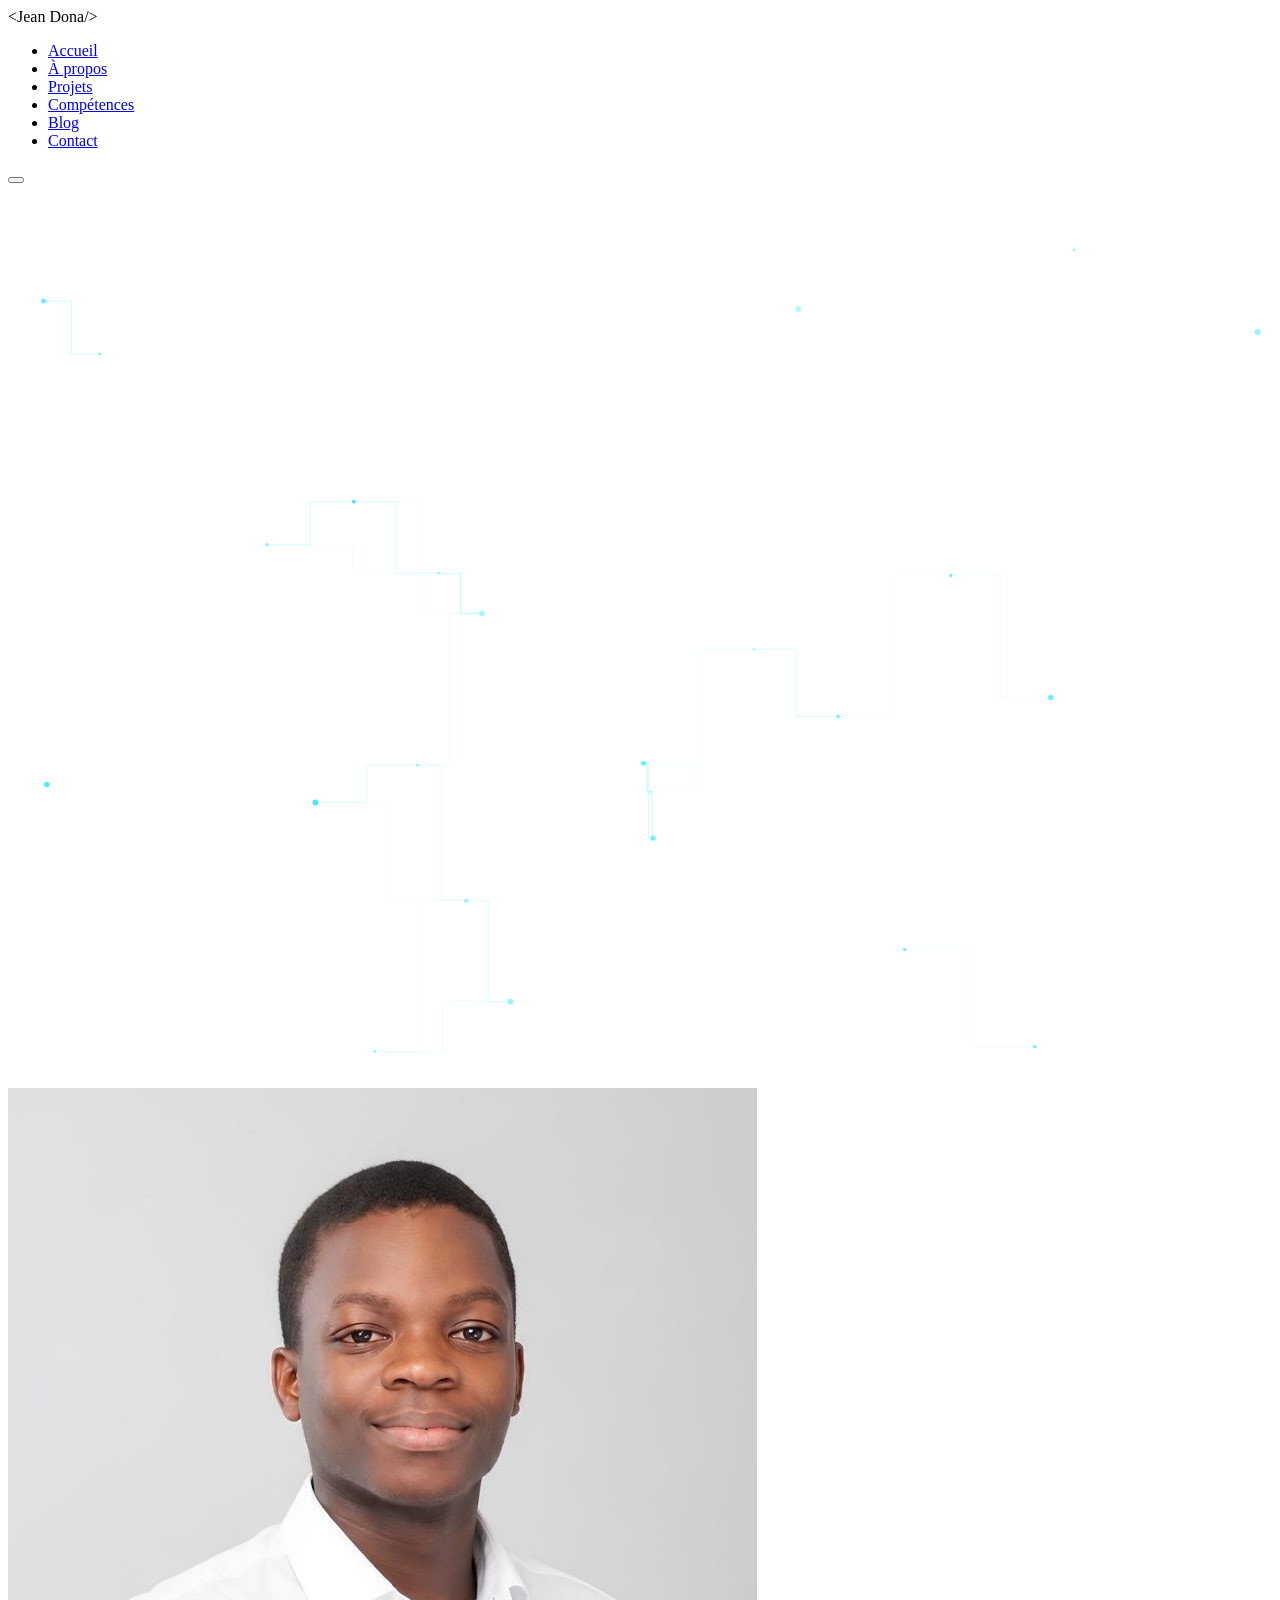
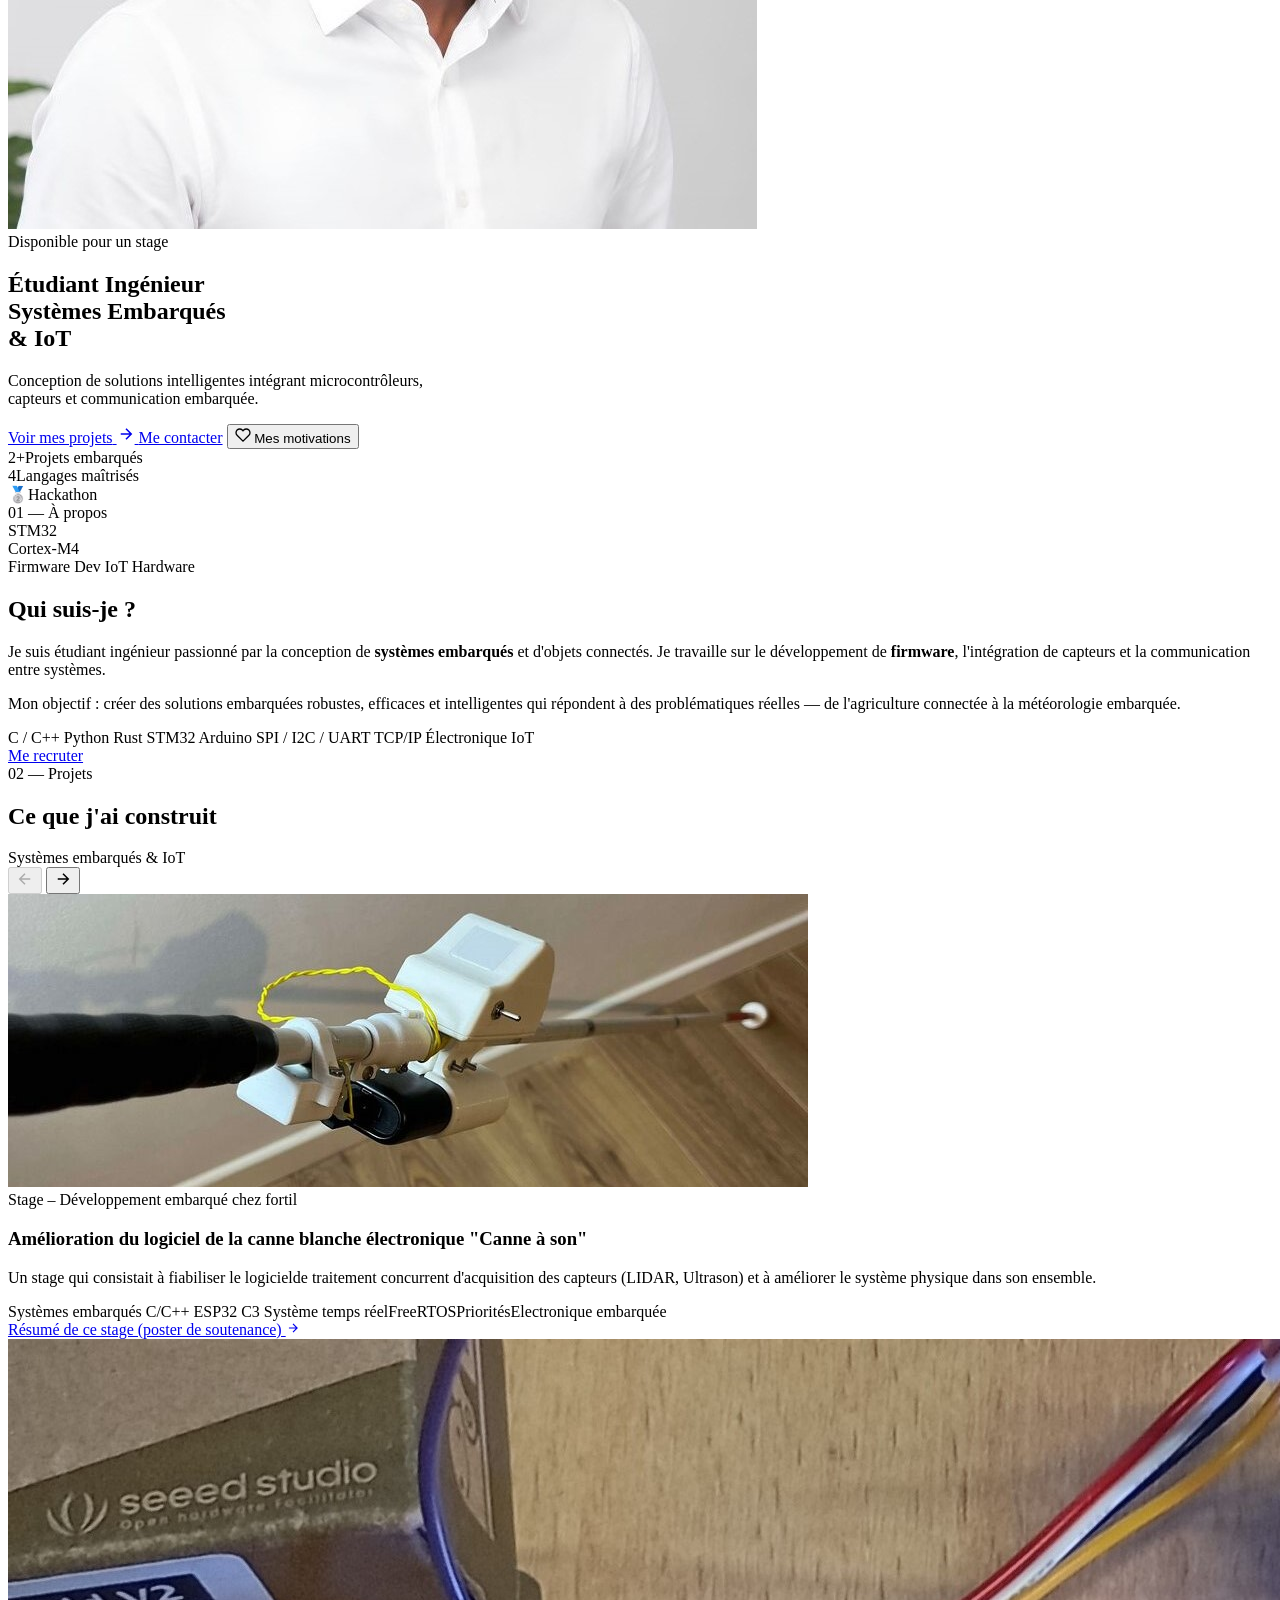
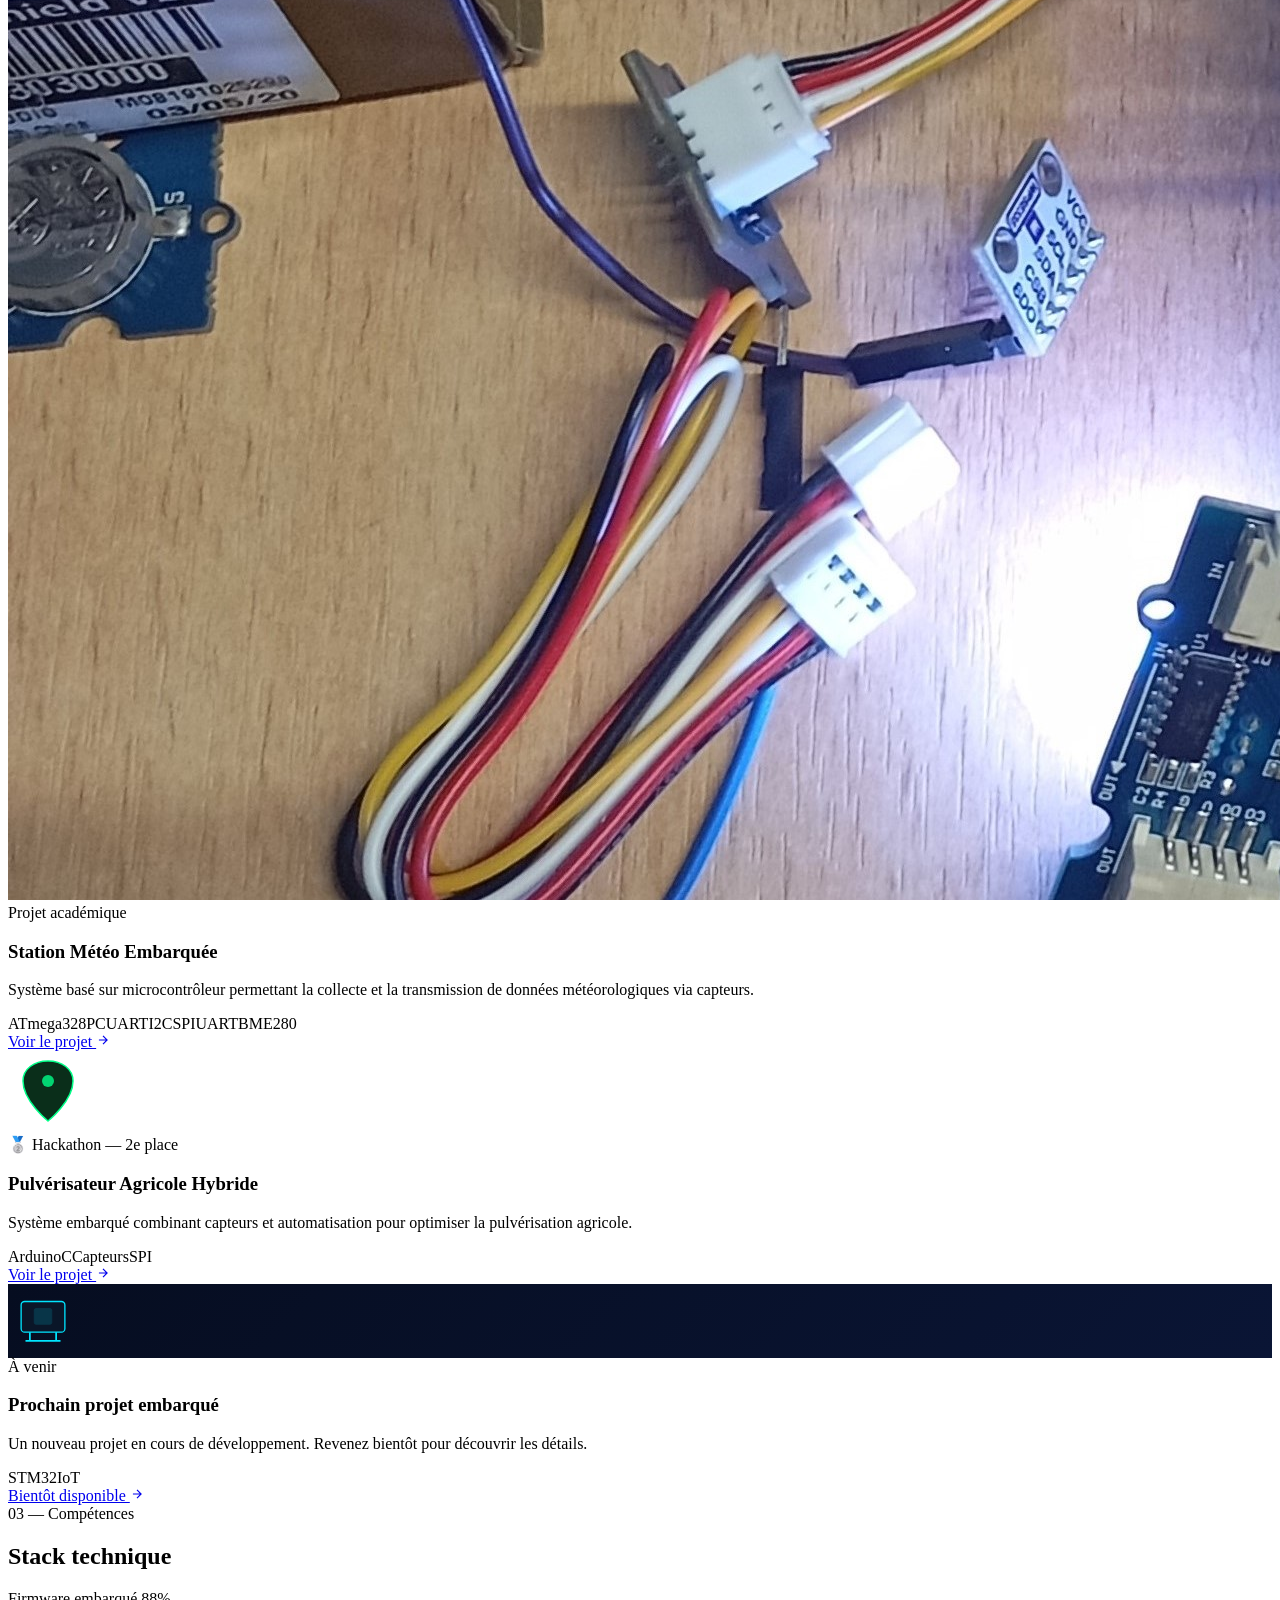
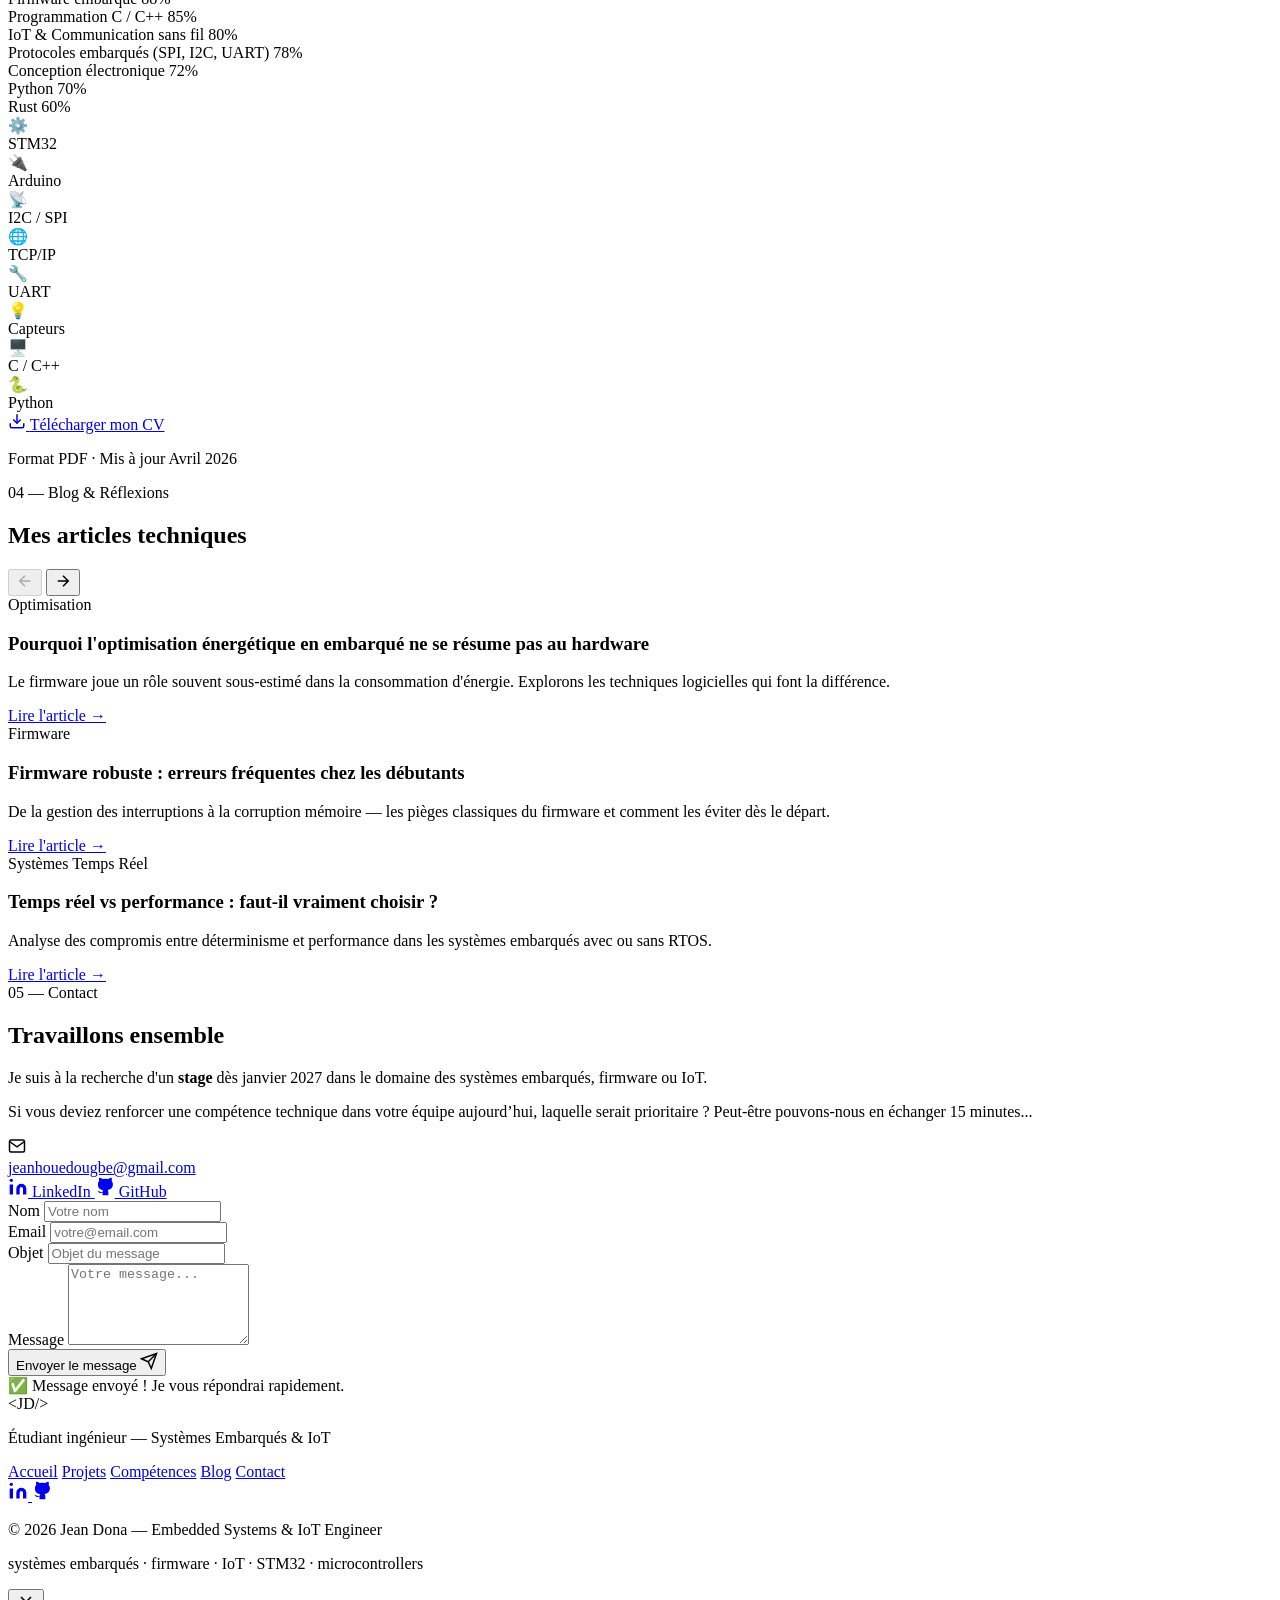
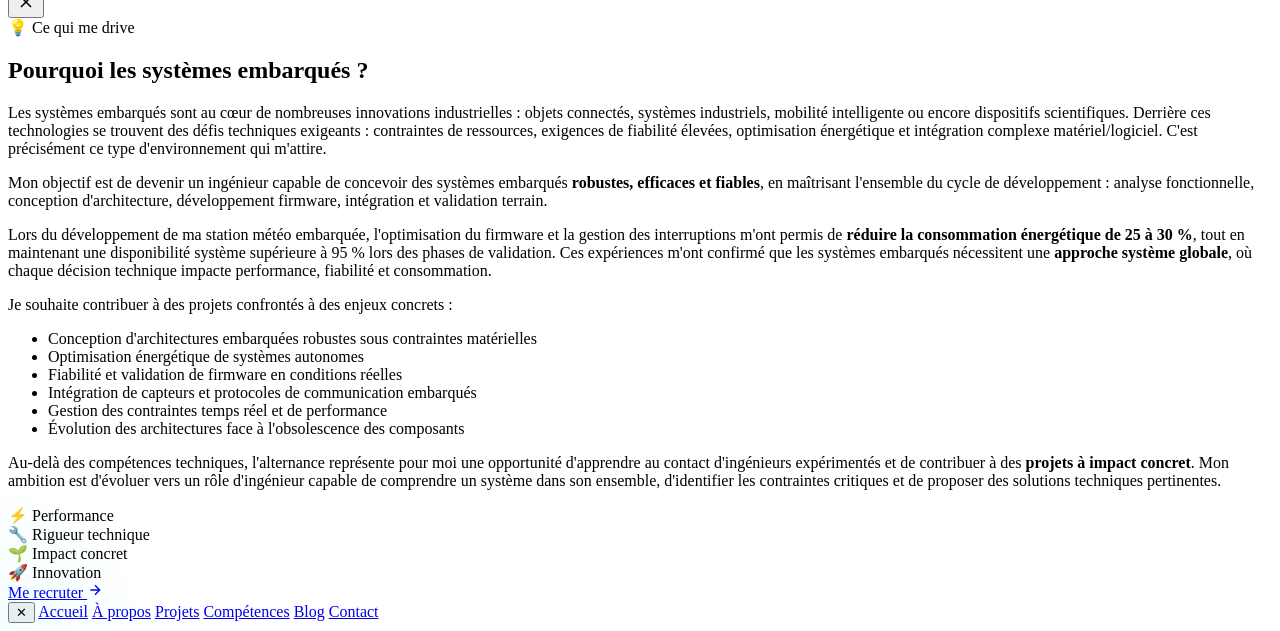
==== jean-dona/index.html @ 558a213c "breve MaJ" ====
<!DOCTYPE html>
<html lang="fr">
<head>
  <meta charset="UTF-8" />
  <meta name="viewport" content="width=device-width, initial-scale=1.0" />
  <title>Jean Dona | Ingénieur Systèmes Embarqués & IoT</title>
  <meta name="description" content="Portfolio de Jean Dona HOUEDOUGBE, étudiant ingénieur spécialisé en systèmes embarqués, firmware et IoT. STM32, Arduino, C/C++, protocoles embarqués." />
  <meta name="keywords" content="systèmes embarqués, firmware, IoT, embedded systems, microcontrollers, STM32, embedded engineer, Arduino, C, C++, capteurs" />
  <meta name="author" content="Jean Dona HOUEDOUGBE" />
  <meta property="og:title" content="Jean Dona HOUEDOUGBE | Embedded Systems & IoT Engineer" />
  <meta property="og:description" content="Étudiant ingénieur passionné par les systèmes embarqués, firmware et IoT." />
  <meta property="og:type" content="website" />
  <meta property="og:type" content="website" />
  <link rel="stylesheet" href="css/style.css" />
  <link rel="stylesheet" href="css/article.css" />
  <link rel="preconnect" href="https://fonts.googleapis.com" />
  <link href="https://fonts.googleapis.com/css2?family=Space+Mono:wght@400;700&family=Syne:wght@400;600;700;800&display=swap" rel="stylesheet" />
</head>
<body>

  <!-- NAV -->
  <nav class="navbar" id="navbar">
    <div class="nav-brand">
      <span class="brand-bracket">&lt;</span>Jean Dona<span class="brand-bracket">/&gt;</span>
    </div>
    <ul class="nav-links">
      <li><a href="#home">Accueil</a></li>
      <li><a href="#about">À propos</a></li>
      <li><a href="#projects">Projets</a></li>
      <li><a href="#skills">Compétences</a></li>
      <li><a href="#blog">Blog</a></li>
      <li><a href="#contact" class="nav-cta">Contact</a></li>
    </ul>
    <button class="hamburger" id="hamburger" aria-label="Menu">
      <span></span><span></span><span></span>
    </button>
  </nav>

  <!-- HERO -->
  <section class="hero" id="home">
    <canvas id="circuit-canvas"></canvas>
    <div class="hero-content">
      <div class="hero-avatar">
        <img src="images/Photo3.jpg" alt="Jean Dona - Ingénieur Systèmes Embarqués" />
      </div>
      <div class="hero-tag">
        <span class="dot pulse"></span> Disponible pour un stage
      </div>
      <h1 class="hero-title">
        Étudiant Ingénieur<br/>
        <span class="gradient-text">Systèmes Embarqués</span><br/>
        <span class="outline-text">& IoT</span>
      </h1>
      <p class="hero-sub">
        Conception de solutions intelligentes intégrant microcontrôleurs,<br class="br-desk"/>
        capteurs et communication embarquée.
      </p>
      <div class="hero-btns">
        <a href="#projects" class="btn btn-primary">
          <span>Voir mes projets</span>
          <svg width="18" height="18" viewBox="0 0 24 24" fill="none" stroke="currentColor" stroke-width="2"><path d="M5 12h14M12 5l7 7-7 7"/></svg>
        </a>
        <a href="#contact" class="btn btn-outline">Me contacter</a>
        <button class="btn btn-motiv" id="btn-motiv">
          <svg width="16" height="16" viewBox="0 0 24 24" fill="none" stroke="currentColor" stroke-width="2">
          <path d="M20.84 4.61a5.5 5.5 0 0 0-7.78 0L12 5.67l-1.06-1.06a5.5 5.5 0 0 0-7.78 7.78l1.06 1.06L12 21.23l7.78-7.78 1.06-1.06a5.5 5.5 0 0 0 0-7.78z"/>
          </svg>
          Mes motivations
        </button>
      </div>
      <div class="hero-stats">
        <div class="stat"><span class="stat-n">2+</span><span class="stat-l">Projets embarqués</span></div>
        <div class="stat-div"></div>
        <div class="stat"><span class="stat-n">4</span><span class="stat-l">Langages maîtrisés</span></div>
        <div class="stat-div"></div>
        <div class="stat"><span class="stat-n">🥈</span><span class="stat-l">Hackathon</span></div>
      </div>
    </div>
    <div class="hero-scroll">
      <span></span><!--Scroll-->
      <div class="scroll-line"></div>
    </div>
  </section>

  <!-- ABOUT -->
  <section class="about" id="about">
    <div class="container">
      <div class="section-label">01 — À propos</div>
      <div class="about-grid">
        <div class="about-visual">
          <div class="about-card-wrap">
            <div class="about-card">
              <div class="chip-visual">
                <div class="chip-body">
                  <div class="chip-pins left">
                    <span></span><span></span><span></span><span></span><span></span>
                  </div>
                  <div class="chip-core">
                    <div class="chip-label">STM32</div>
                    <div class="chip-sub">Cortex-M4</div>
                  </div>
                  <div class="chip-pins right">
                    <span></span><span></span><span></span><span></span><span></span>
                  </div>
                </div>
              </div>
              <div class="about-badges">
                <span class="badge">Firmware Dev</span>
                <span class="badge">IoT</span>
                <span class="badge">Hardware</span>
              </div>
            </div>
          </div>
        </div>
        <div class="about-text">
          <h2>Qui suis-je ?</h2>
          <p>
            Je suis étudiant ingénieur passionné par la conception de <strong>systèmes embarqués</strong> et d'objets connectés.
            Je travaille sur le développement de <strong>firmware</strong>, l'intégration de capteurs et la communication entre systèmes.
          </p>
          <p>
            Mon objectif : créer des solutions embarquées robustes, efficaces et intelligentes qui répondent à des problématiques réelles — de l'agriculture connectée à la météorologie embarquée.
          </p>
          <div class="skills-tags">
            <span class="tag">C / C++</span>
            <span class="tag">Python</span>
            <span class="tag">Rust</span>
            <span class="tag">STM32</span>
            <span class="tag">Arduino</span>
            <span class="tag">SPI / I2C / UART</span>
            <span class="tag">TCP/IP</span>
            <span class="tag">Électronique</span>
            <span class="tag">IoT</span>
          </div>
          <a href="#contact" class="btn btn-primary mt-20">Me recruter</a>
        </div>
      </div>
    </div>
  </section>

  <!-- PROJECTS -->
<section class="projects" id="projects">
  <div class="container">
    <div class="section-label">02 — Projets</div>
    <h2 class="section-title">Ce que j'ai construit</h2>

    <!-- LIGNE 1 : Projets embarqués -->
    <div class="projects-row-header" >
      <div class="projects-row-title">
        <span class="row-dot cyan"></span>
        Systèmes embarqués & IoT
      </div>
      <div class="carousel-controls">
        <button class="carousel-btn" id="proj1-prev">
          <svg width="18" height="18" viewBox="0 0 24 24" fill="none" stroke="currentColor" stroke-width="2"><path d="M19 12H5M12 19l-7-7 7-7"/></svg>
        </button>
        <button class="carousel-btn" id="proj1-next">
          <svg width="18" height="18" viewBox="0 0 24 24" fill="none" stroke="currentColor" stroke-width="2"><path d="M5 12h14M12 5l7 7-7 7"/></svg>
        </button>
      </div>
    </div>
    <div class="projects-carousel" id="proj-carousel-1">

      <div class="project-card">
        <div class="project-img">
          <img src="images/CanneASonV2.1.jpg" alt="Image de la canne à son V2.1" />
          <div class="project-tag-top">Stage – Développement embarqué chez fortil</div>
        </div>
        <div class="project-body">
          <h3>Amélioration du logiciel de la canne blanche électronique "Canne à son"</h3>
          <p>Un stage qui consistait à fiabiliser le logicielde traitement concurrent d'acquisition des capteurs (LIDAR, Ultrason) et à améliorer le système physique dans son ensemble.</p>
          <div class="project-tech"><span>Systèmes embarqués</span><span> C/C++</span><span> ESP32 C3</span><span> Système temps réel</span><span>FreeRTOS</span><span>Priorités</span><span>Electronique embarquée</span></div>
          <a href="Poster_Canne_a_son.pdf" class="btn-project">
            Résumé de ce stage (poster de soutenance)
            <svg width="14" height="14" viewBox="0 0 24 24" fill="none" stroke="currentColor" stroke-width="2"><path d="M5 12h14M12 5l7 7-7 7"/></svg>
          </a>
        </div>
      </div>

      <div class="project-card">
        <div class="project-img">
          <img src="images/Station_météo.jpg" alt="Image de la station météo, projet académique" />
          <div class="project-tag-top">Projet académique</div>
        </div>
        <div class="project-body">
          <h3>Station Météo Embarquée</h3>
          <p>Système basé sur microcontrôleur permettant la collecte et la transmission de données météorologiques via capteurs.</p>
          <div class="project-tech">
            <span>ATmega328P</span><span>C</span><span>UART</span><span>I2C</span><span>SPI</span><span>UART</span><span>BME280</span>
          </div>
          <a href="coming-soon.html" class="btn-project">
            Voir le projet
            <svg width="14" height="14" viewBox="0 0 24 24" fill="none" stroke="currentColor" stroke-width="2"><path d="M5 12h14M12 5l7 7-7 7"/></svg>
          </a>
        </div>
      </div>

      <div class="project-card featured">
        <div class="project-img">
          <div class="project-img-bg agri-bg">
            <div class="weather-icon">
              <svg width="80" height="80" viewBox="0 0 80 80" fill="none">
                <path d="M40 70 C40 70 15 50 15 30 C15 18 26 10 40 10 C54 10 65 18 65 30 C65 50 40 70 40 70Z" fill="#0a2e1a" stroke="#00ff88" stroke-width="1.5"/>
                <circle cx="40" cy="30" r="6" fill="#00ff88" opacity="0.8"/>
              </svg>
            </div>
          </div>
          <div class="project-tag-top hackathon">🥈 Hackathon — 2e place</div>
        </div>
        <div class="project-body">
          <h3>Pulvérisateur Agricole Hybride</h3>
          <p>Système embarqué combinant capteurs et automatisation pour optimiser la pulvérisation agricole.</p>
          <div class="project-tech">
            <span>Arduino</span><span>C</span><span>Capteurs</span><span>SPI</span>
          </div>
          <a href="coming-soon.html" class="btn-project">
            Voir le projet
            <svg width="14" height="14" viewBox="0 0 24 24" fill="none" stroke="currentColor" stroke-width="2"><path d="M5 12h14M12 5l7 7-7 7"/></svg>
          </a>
        </div>
      </div>

      <!-- Ajoute tes prochains projets embarqués ici -->
      <div class="project-card">
        <div class="project-img">
          <div class="project-img-bg" style="background: linear-gradient(135deg,#060d20,#0a1535);">
            <div class="weather-icon">
              <svg width="70" height="70" viewBox="0 0 80 80" fill="none">
                <rect x="15" y="20" width="50" height="35" rx="4" stroke="#00e5ff" stroke-width="1.5" fill="#0a1628"/>
                <line x1="25" y1="55" x2="25" y2="65" stroke="#00e5ff" stroke-width="2"/>
                <line x1="55" y1="55" x2="55" y2="65" stroke="#00e5ff" stroke-width="2"/>
                <line x1="20" y1="65" x2="60" y2="65" stroke="#00e5ff" stroke-width="2"/>
                <rect x="30" y="28" width="20" height="18" rx="2" fill="#00e5ff" opacity="0.15" stroke="#00e5ff" stroke-width="1"/>
              </svg>
            </div>
          </div>
          <div class="project-tag-top">À venir</div>
        </div>
        <div class="project-body">
          <h3>Prochain projet embarqué</h3>
          <p>Un nouveau projet en cours de développement. Revenez bientôt pour découvrir les détails.</p>
          <div class="project-tech"><span>STM32</span><span>IoT</span></div>
          <a href="coming-soon.html" class="btn-project">
            Bientôt disponible
            <svg width="14" height="14" viewBox="0 0 24 24" fill="none" stroke="currentColor" stroke-width="2"><path d="M5 12h14M12 5l7 7-7 7"/></svg>
          </a>
        </div>
      </div>

    </div>
    <div class="carousel-dots" id="proj-dots-1"></div>

    <!-- LIGNE 2 : Autres projets -->
    <div hidden> <!--Caché d'abord-->
      
    <div class="projects-row-header" style="margin-top: 56px;">
      <div class="projects-row-title">
        <span class="row-dot green"></span>
        Autres contributions
      </div>
      <div class="carousel-controls">
        <button class="carousel-btn" id="proj2-prev">
          <svg width="18" height="18" viewBox="0 0 24 24" fill="none" stroke="currentColor" stroke-width="2"><path d="M19 12H5M12 19l-7-7 7-7"/></svg>
        </button>
        <button class="carousel-btn" id="proj2-next">
          <svg width="18" height="18" viewBox="0 0 24 24" fill="none" stroke="currentColor" stroke-width="2"><path d="M5 12h14M12 5l7 7-7 7"/></svg>
        </button>
      </div>
    </div>
    <div class="projects-carousel" id="proj-carousel-2">

      <div class="project-card">
        <div class="project-img">
          <div class="project-img-bg" style="background: linear-gradient(135deg,#0d1a0a,#0f2410);">
            <div class="weather-icon">
              <svg width="70" height="70" viewBox="0 0 80 80" fill="none">
                <rect x="18" y="18" width="44" height="44" rx="6" stroke="#4ade80" stroke-width="1.5" fill="#0a1f0c"/>
                <path d="M28 40 L35 47 L52 33" stroke="#4ade80" stroke-width="2.5" stroke-linecap="round" stroke-linejoin="round"/>
              </svg>
            </div>
          </div>
          <div class="project-tag-top" style="color:#4ade80; border-color:rgba(74,222,128,0.25);">Logiciel</div>
        </div>
        <div class="project-body">
          <h3>Nom du projet logiciel</h3>
          <p>Décris ici ta contribution à ce projet. Remplace par le vrai contenu.</p>
          <div class="project-tech"><span>Python</span><span>Script</span></div>
          <a href="coming-soon.html" class="btn-project">
            Voir le projet
            <svg width="14" height="14" viewBox="0 0 24 24" fill="none" stroke="currentColor" stroke-width="2"><path d="M5 12h14M12 5l7 7-7 7"/></svg>
          </a>
        </div>
      </div>

      <div class="project-card">
        <div class="project-img">
          <div class="project-img-bg" style="background: linear-gradient(135deg,#0d0820,#160a30);">
            <div class="weather-icon">
              <svg width="70" height="70" viewBox="0 0 80 80" fill="none">
                <circle cx="40" cy="40" r="22" stroke="#a78bfa" stroke-width="1.5" fill="#1a0d35" opacity="0.9"/>
                <path d="M40 25 L45 37 L58 37 L48 45 L52 58 L40 50 L28 58 L32 45 L22 37 L35 37 Z" fill="#a78bfa" opacity="0.7"/>
              </svg>
            </div>
          </div>
          <div class="project-tag-top" style="color:#a78bfa; border-color:rgba(167,139,250,0.25);">Développement web</div>
        </div>
        <div class="project-body">
          <h3>Nom du projet web</h3>
          <p>Décris ici ta contribution à ce projet. Remplace par le vrai contenu.</p>
          <div class="project-tech"><span>HTML</span><span>CSS</span><span>JS</span></div>
          <a href="coming-soon.html" class="btn-project">
            Voir le projet
            <svg width="14" height="14" viewBox="0 0 24 24" fill="none" stroke="currentColor" stroke-width="2"><path d="M5 12h14M12 5l7 7-7 7"/></svg>
          </a>
        </div>
      </div>

      <div class="project-card">
        <div class="project-img">
          <div class="project-img-bg" style="background: linear-gradient(135deg,#1a100a,#2a1505);">
            <div class="weather-icon">
              <svg width="70" height="70" viewBox="0 0 80 80" fill="none">
                <path d="M40 15 L65 55 H15 Z" stroke="#fb923c" stroke-width="1.5" fill="#2a1505" opacity="0.9"/>
                <circle cx="40" cy="48" r="4" fill="#fb923c" opacity="0.8"/>
                <line x1="40" y1="30" x2="40" y2="43" stroke="#fb923c" stroke-width="2.5" stroke-linecap="round"/>
              </svg>
            </div>
          </div>
          <div class="project-tag-top" style="color:#fb923c; border-color:rgba(251,146,60,0.25);">Autre</div>
        </div>
        <div class="project-body">
          <h3>Nom du projet</h3>
          <p>Décris ici ta contribution à ce projet. Remplace par le vrai contenu.</p>
          <div class="project-tech"><span>À définir</span></div>
          <a href="coming-soon.html" class="btn-project">
            Voir le projet
            <svg width="14" height="14" viewBox="0 0 24 24" fill="none" stroke="currentColor" stroke-width="2"><path d="M5 12h14M12 5l7 7-7 7"/></svg>
          </a>
        </div>
      </div>

    </div>
    <div class="carousel-dots" id="proj-dots-2"></div>

    </div> <!--Pour la partie caché-->

  </div>
</section>

  <!-- SKILLS -->
  <section class="skills-section" id="skills">
    <div class="container">
      <div class="section-label">03 — Compétences</div>
      <h2 class="section-title">Stack technique</h2>
      <div class="skills-layout">
        <div class="skills-bars">
          <div class="skill-item" data-value="88">
            <div class="skill-info">
              <span class="skill-name">Firmware embarqué</span>
              <span class="skill-pct">88%</span>
            </div>
            <div class="skill-bar"><div class="skill-fill" style="--target: 88%"></div></div>
          </div>
          <div class="skill-item" data-value="85">
            <div class="skill-info">
              <span class="skill-name">Programmation C / C++</span>
              <span class="skill-pct">85%</span>
            </div>
            <div class="skill-bar"><div class="skill-fill" style="--target: 85%"></div></div>
          </div>
          <div class="skill-item" data-value="80">
            <div class="skill-info">
              <span class="skill-name">IoT & Communication sans fil</span>
              <span class="skill-pct">80%</span>
            </div>
            <div class="skill-bar"><div class="skill-fill" style="--target: 80%"></div></div>
          </div>
          <div class="skill-item" data-value="78">
            <div class="skill-info">
              <span class="skill-name">Protocoles embarqués (SPI, I2C, UART)</span>
              <span class="skill-pct">78%</span>
            </div>
            <div class="skill-bar"><div class="skill-fill" style="--target: 78%"></div></div>
          </div>
          <div class="skill-item" data-value="72">
            <div class="skill-info">
              <span class="skill-name">Conception électronique</span>
              <span class="skill-pct">72%</span>
            </div>
            <div class="skill-bar"><div class="skill-fill" style="--target: 72%"></div></div>
          </div>
          <div class="skill-item" data-value="70">
            <div class="skill-info">
              <span class="skill-name">Python</span>
              <span class="skill-pct">70%</span>
            </div>
            <div class="skill-bar"><div class="skill-fill" style="--target: 70%"></div></div>
          </div>
          <div class="skill-item" data-value="60">
            <div class="skill-info">
              <span class="skill-name">Rust</span>
              <span class="skill-pct">60%</span>
            </div>
            <div class="skill-bar"><div class="skill-fill" style="--target: 60%"></div></div>
          </div>
        </div>
        <div class="skills-icons-grid">
          <div class="skill-icon-card"><div class="sic-icon">⚙️</div><div class="sic-label">STM32</div></div>
          <div class="skill-icon-card"><div class="sic-icon">🔌</div><div class="sic-label">Arduino</div></div>
          <div class="skill-icon-card"><div class="sic-icon">📡</div><div class="sic-label">I2C / SPI</div></div>
          <div class="skill-icon-card"><div class="sic-icon">🌐</div><div class="sic-label">TCP/IP</div></div>
          <div class="skill-icon-card"><div class="sic-icon">🔧</div><div class="sic-label">UART</div></div>
          <div class="skill-icon-card"><div class="sic-icon">💡</div><div class="sic-label">Capteurs</div></div>
          <div class="skill-icon-card"><div class="sic-icon">🖥️</div><div class="sic-label">C / C++</div></div>
          <div class="skill-icon-card"><div class="sic-icon">🐍</div><div class="sic-label">Python</div></div>
        </div>
        <div class="cv-download">
          <a href="CV_Jean_Dona_Stage.pdf" download class="btn btn-cv">
            <svg width="18" height="18" viewBox="0 0 24 24" fill="none" stroke="currentColor" stroke-width="2">
              <path d="M21 15v4a2 2 0 0 1-2 2H5a2 2 0 0 1-2-2v-4"/>
              <polyline points="7 10 12 15 17 10"/>
              <line x1="12" y1="15" x2="12" y2="3"/>
            </svg>
            <span>Télécharger mon CV</span>
          </a>
          <p class="cv-hint">Format PDF · Mis à jour Avril 2026</p>
        </div>
      </div>
    </div>
  </section>

  <!-- BLOG -->
  <section class="blog-section" id="blog">
    <div class="container">
      <div class="section-label">04 — Blog & Réflexions</div>
      <h2 class="section-title">Mes articles techniques</h2>
      <div class="blog-carousel-wrap">
        <div class="carousel-controls">
          <button class="carousel-btn" id="blog-prev" aria-label="Précédent">
            <svg width="18" height="18" viewBox="0 0 24 24" fill="none" stroke="currentColor" stroke-width="2"><path d="M19 12H5M12 19l-7-7 7-7"/></svg>
          </button>
          <button class="carousel-btn" id="blog-next" aria-label="Suivant">
            <svg width="18" height="18" viewBox="0 0 24 24" fill="none" stroke="currentColor" stroke-width="2"><path d="M5 12h14M12 5l7 7-7 7"/></svg>
          </button>
        </div>
        <div class="blog-carousel" id="blog-carousel">
          <article class="blog-card">
            <div class="blog-cat">Optimisation</div>
            <h3>Pourquoi l'optimisation énergétique en embarqué ne se résume pas au hardware</h3>
            <p>Le firmware joue un rôle souvent sous-estimé dans la consommation d'énergie. Explorons les techniques logicielles qui font la différence.</p>
            <a href="article.html" class="blog-link">Lire l'article →</a>
          </article>
          <article class="blog-card">
            <div class="blog-cat">Firmware</div>
            <h3>Firmware robuste : erreurs fréquentes chez les débutants</h3>
            <p>De la gestion des interruptions à la corruption mémoire — les pièges classiques du firmware et comment les éviter dès le départ.</p>
            <a href="coming-soon.html" class="blog-link">Lire l'article →</a>
          </article>
          <article class="blog-card">
            <div class="blog-cat">Systèmes Temps Réel</div>
            <h3>Temps réel vs performance : faut-il vraiment choisir ?</h3>
            <p>Analyse des compromis entre déterminisme et performance dans les systèmes embarqués avec ou sans RTOS.</p>
            <a href="coming-soon.html" class="blog-link">Lire l'article →</a>
          </article>
          <!-- <article class="blog-card">
            <div class="blog-cat">IoT</div>
            <h3>MQTT vs HTTP pour l'IoT embarqué : quel protocole choisir ?</h3>
            <p>Comparaison technique des deux protocoles les plus utilisés en IoT — consommation, latence, complexité d'implémentation.</p>
            <a href="article.html" class="blog-link">Lire l'article →</a>
          </article>
          <article class="blog-card">
            <div class="blog-cat">Débogage</div>
            <h3>Déboguer sans debugger : techniques de diagnostic bas niveau</h3>
            <p>Quand le JTAG n'est pas disponible, comment retrouver un bug firmware avec seulement une LED et un port UART.</p>
            <a href="article.html" class="blog-link">Lire l'article →</a>
          </article>
          <article class="blog-card">
            <div class="blog-cat">Interruptions</div>
            <h3>Maîtriser les interruptions sur STM32 : pièges et bonnes pratiques</h3>
            <p>NVIC, priorités, ISR courtes, variables volatiles — tout ce que les débutants ratent avec les interruptions STM32.</p>
            <a href="article.html" class="blog-link">Lire l'article →</a>
          </article> -->
        </div>
        <div class="carousel-dots" id="carousel-dots"></div>
      </div>
    </div>
  </section>

  <!-- CONTACT -->
  <section class="contact-section" id="contact">
    <div class="container">
      <div class="section-label">05 — Contact</div>
      <h2 class="section-title">Travaillons ensemble</h2>
      <div class="contact-layout">
        <div class="contact-info">
          <p>Je suis à la recherche d'un <strong>stage</strong> dès janvier 2027 dans le domaine des systèmes embarqués, firmware ou IoT.</p>
          <p>Si vous deviez renforcer une compétence technique dans votre équipe aujourd’hui, laquelle serait prioritaire ? Peut-être pouvons-nous en échanger 15 minutes...</p>
          <div class="contact-details">
            <div class="contact-item">
              <div class="contact-icon">
                <svg width="18" height="18" viewBox="0 0 24 24" fill="none" stroke="currentColor" stroke-width="2"><path d="M4 4h16c1.1 0 2 .9 2 2v12c0 1.1-.9 2-2 2H4c-1.1 0-2-.9-2-2V6c0-1.1.9-2 2-2z"/><polyline points="22,6 12,13 2,6"/></svg>
              </div>
              <a href="mailto:jeanhouedougbe@gmail.com">jeanhouedougbe@gmail.com</a>
            </div>
          </div>
          <div class="social-links">
            <a href="https://www.linkedin.com/in/houedougbe-jean-dona" class="social-btn" aria-label="LinkedIn">
              <svg width="20" height="20" viewBox="0 0 24 24" fill="currentColor"><path d="M16 8a6 6 0 0 1 6 6v7h-4v-7a2 2 0 0 0-2-2 2 2 0 0 0-2 2v7h-4v-7a6 6 0 0 1 6-6z"/><rect x="2" y="9" width="4" height="12"/><circle cx="4" cy="4" r="2"/></svg>
              LinkedIn
            </a>
            <a href="https://github.com/H-Jean04" class="social-btn" aria-label="GitHub">
              <svg width="20" height="20" viewBox="0 0 24 24" fill="currentColor"><path d="M9 19c-5 1.5-5-2.5-7-3m14 6v-3.87a3.37 3.37 0 0 0-.94-2.61c3.14-.35 6.44-1.54 6.44-7A5.44 5.44 0 0 0 20 4.77 5.07 5.07 0 0 0 19.91 1S18.73.65 16 2.48a13.38 13.38 0 0 0-7 0C6.27.65 5.09 1 5.09 1A5.07 5.07 0 0 0 5 4.77a5.44 5.44 0 0 0-1.5 3.78c0 5.42 3.3 6.61 6.44 7A3.37 3.37 0 0 0 9 18.13V22"/></svg>
              GitHub
            </a>
          </div>
        </div>
        <form class="contact-form" id="contact-form" action="https://formspree.io/f/mgonvknj" method="POST">
          <div class="form-group">
            <label for="name">Nom</label>
            <input type="text" id="name" name="name" placeholder="Votre nom" required />
          </div>
          <div class="form-group">
            <label for="email">Email</label>
            <input type="email" id="email" name="email" placeholder="votre@email.com" required />
          </div>
          <div class="form-group">
            <label for="object">Objet</label>
            <input type="text" id="object" name="object" placeholder="Objet du message" required />
          </div>
          <div class="form-group">
            <label for="message">Message</label>
            <textarea id="message" name="message" rows="5" placeholder="Votre message..." required></textarea>
          </div>
          <button type="submit" class="btn btn-primary btn-full">
            <span>Envoyer le message</span>
            <svg width="18" height="18" viewBox="0 0 24 24" fill="none" stroke="currentColor" stroke-width="2"><line x1="22" y1="2" x2="11" y2="13"/><polygon points="22 2 15 22 11 13 2 9 22 2"/></svg>
          </button>
          <div class="form-success" id="form-success">✅ Message envoyé ! Je vous répondrai rapidement.</div>
        </form>
      </div>
    </div>
  </section>

  <!-- FOOTER -->
  <footer class="footer">
    <div class="container">
      <div class="footer-top">
        <div class="footer-brand">
          <span class="brand-bracket">&lt;</span>JD<span class="brand-bracket">/&gt;</span>
          <p>Étudiant ingénieur — Systèmes Embarqués & IoT</p>
        </div>
        <div class="footer-links">
          <a href="#home">Accueil</a>
          <a href="#projects">Projets</a>
          <a href="#skills">Compétences</a>
          <a href="#blog">Blog</a>
          <a href="#contact">Contact</a>
        </div>
        <div class="footer-socials">
          <a href="https://www.linkedin.com/in/houedougbe-jean-dona" aria-label="LinkedIn">
            <svg width="20" height="20" viewBox="0 0 24 24" fill="currentColor"><path d="M16 8a6 6 0 0 1 6 6v7h-4v-7a2 2 0 0 0-2-2 2 2 0 0 0-2 2v7h-4v-7a6 6 0 0 1 6-6z"/><rect x="2" y="9" width="4" height="12"/><circle cx="4" cy="4" r="2"/></svg>
          </a>
          <a href="https://github.com/H-Jean04" aria-label="GitHub">
            <svg width="20" height="20" viewBox="0 0 24 24" fill="currentColor"><path d="M9 19c-5 1.5-5-2.5-7-3m14 6v-3.87a3.37 3.37 0 0 0-.94-2.61c3.14-.35 6.44-1.54 6.44-7A5.44 5.44 0 0 0 20 4.77 5.07 5.07 0 0 0 19.91 1S18.73.65 16 2.48a13.38 13.38 0 0 0-7 0C6.27.65 5.09 1 5.09 1A5.07 5.07 0 0 0 5 4.77a5.44 5.44 0 0 0-1.5 3.78c0 5.42 3.3 6.61 6.44 7A3.37 3.37 0 0 0 9 18.13V22"/></svg>
          </a>
        </div>
      </div>
      <div class="footer-bottom">
        <p>© 2026 Jean Dona — Embedded Systems & IoT Engineer</p>
        <p class="footer-keywords">systèmes embarqués · firmware · IoT · STM32 · microcontrollers</p>
      </div>
    </div>
  </footer>

  <!-- MODALE MOTIVATIONS -->
<div class="motiv-overlay" id="motiv-overlay">
  <div class="motiv-modal">
    <button class="motiv-close" id="motiv-close" aria-label="Fermer">
      <svg width="20" height="20" viewBox="0 0 24 24" fill="none" stroke="currentColor" stroke-width="2">
        <line x1="18" y1="6" x2="6" y2="18"/><line x1="6" y1="6" x2="18" y2="18"/>
      </svg>
    </button>
    <div class="motiv-tag">💡 Ce qui me drive</div>
    <h2>Pourquoi les systèmes embarqués ?</h2>
    <div class="motiv-body">
    <p>
      Les systèmes embarqués sont au cœur de nombreuses innovations industrielles : objets connectés,
      systèmes industriels, mobilité intelligente ou encore dispositifs scientifiques.
      Derrière ces technologies se trouvent des défis techniques exigeants : contraintes de ressources,
      exigences de fiabilité élevées, optimisation énergétique et intégration complexe matériel/logiciel.
      C'est précisément ce type d'environnement qui m'attire.
    </p>
    <p>
      Mon objectif est de devenir un ingénieur capable de concevoir des systèmes embarqués
      <strong>robustes, efficaces et fiables</strong>, en maîtrisant l'ensemble du cycle de développement :
      analyse fonctionnelle, conception d'architecture, développement firmware, intégration et validation terrain.
    </p>
    <p>
      Lors du développement de ma station météo embarquée, l'optimisation du firmware et la gestion
      des interruptions m'ont permis de <strong>réduire la consommation énergétique de 25 à 30 %</strong>,
      tout en maintenant une disponibilité système supérieure à 95 % lors des phases de validation.
      Ces expériences m'ont confirmé que les systèmes embarqués nécessitent une <strong>approche système globale</strong>,
      où chaque décision technique impacte performance, fiabilité et consommation.
    </p>
    <p>Je souhaite contribuer à des projets confrontés à des enjeux concrets :</p>
    <ul class="motiv-list">
      <li>Conception d'architectures embarquées robustes sous contraintes matérielles</li>
      <li>Optimisation énergétique de systèmes autonomes</li>
      <li>Fiabilité et validation de firmware en conditions réelles</li>
      <li>Intégration de capteurs et protocoles de communication embarqués</li>
      <li>Gestion des contraintes temps réel et de performance</li>
      <li>Évolution des architectures face à l'obsolescence des composants</li>
    </ul>
    <p>
      Au-delà des compétences techniques, l'alternance représente pour moi une opportunité
      d'apprendre au contact d'ingénieurs expérimentés et de contribuer à des <strong>projets à impact concret</strong>.
      Mon ambition est d'évoluer vers un rôle d'ingénieur capable de comprendre un système dans son ensemble,
      d'identifier les contraintes critiques et de proposer des solutions techniques pertinentes.
    </p>

    <div class="motiv-values">
      <div class="motiv-value"><span>⚡</span> Performance</div>
      <div class="motiv-value"><span>🔧</span> Rigueur technique</div>
      <div class="motiv-value"><span>🌱</span> Impact concret</div>
      <div class="motiv-value"><span>🚀</span> Innovation</div>
    </div>
</div>
    <a href="#contact" class="btn btn-primary motiv-cta" id="motiv-cta">
      Me recruter
      <svg width="16" height="16" viewBox="0 0 24 24" fill="none" stroke="currentColor" stroke-width="2"><path d="M5 12h14M12 5l7 7-7 7"/></svg>
    </a>
  </div>
</div>
   <script src="js/script.js"></script>
</body>
</html>
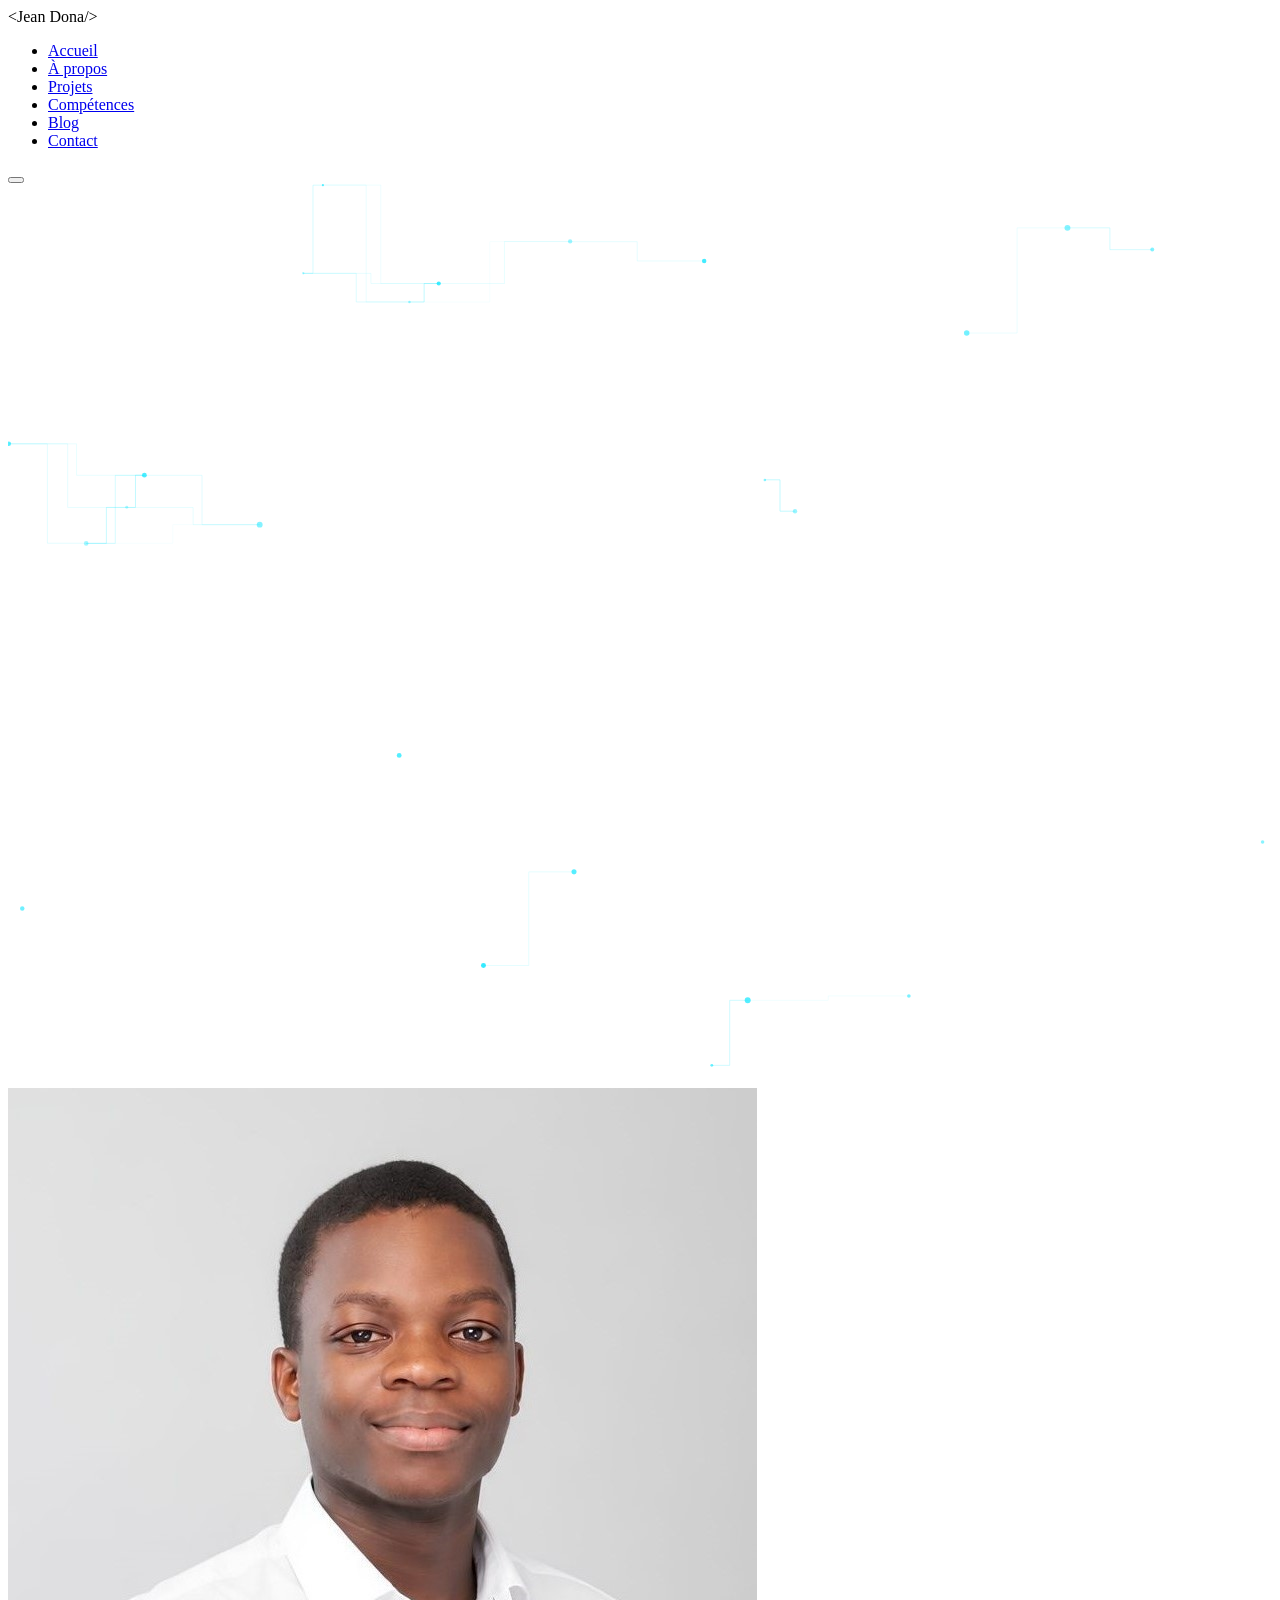
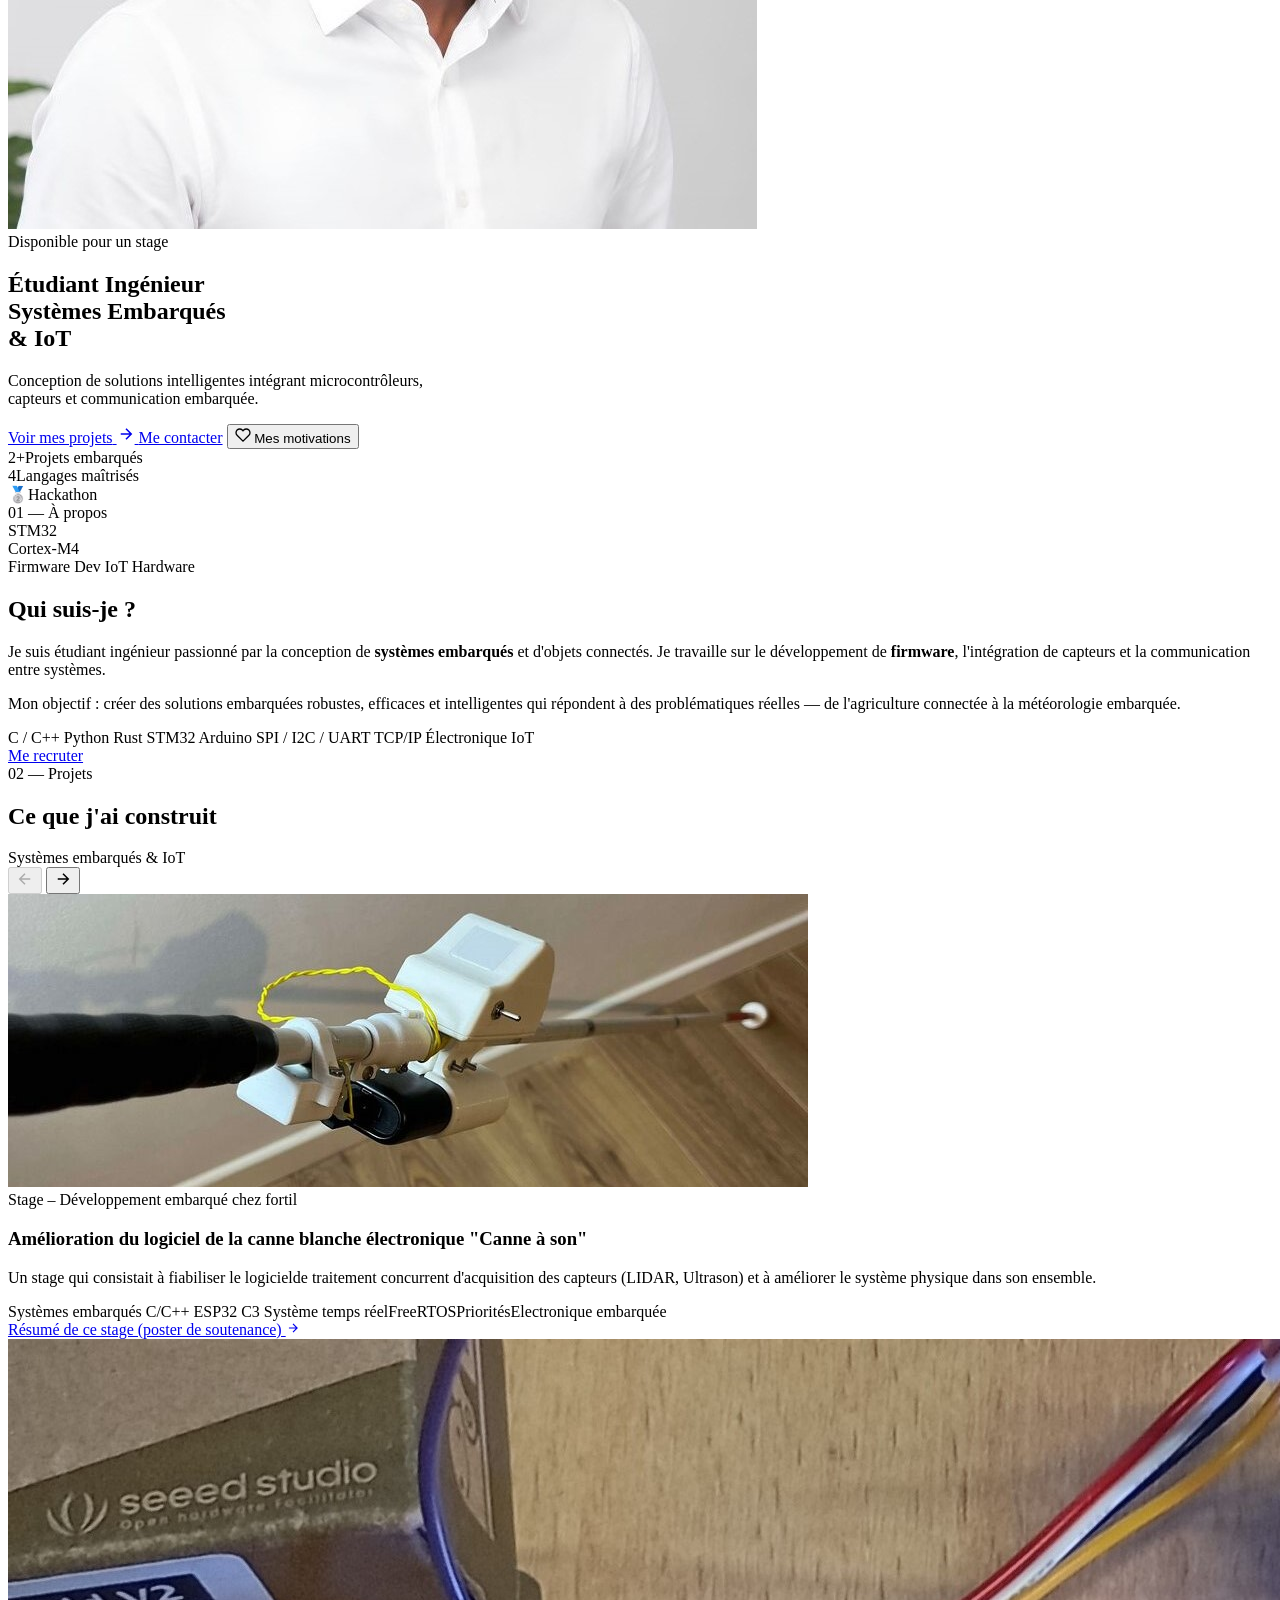
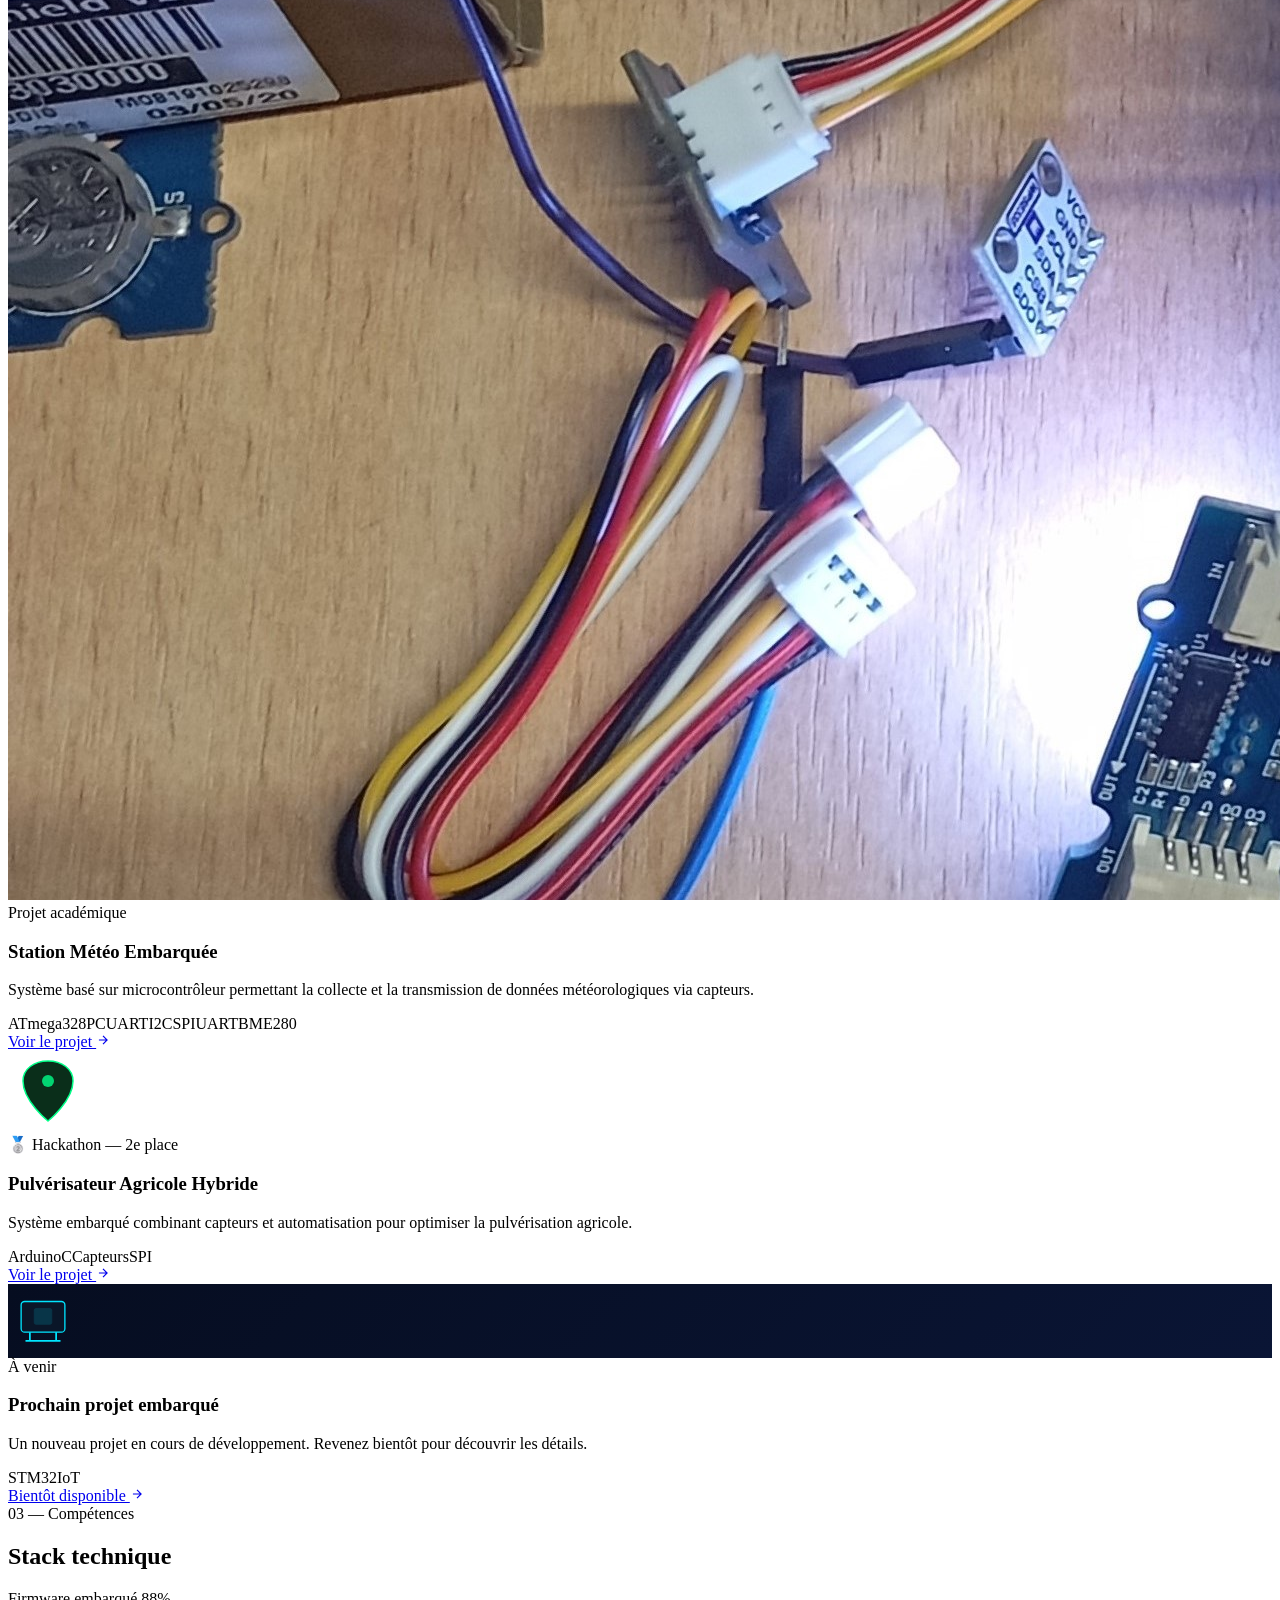
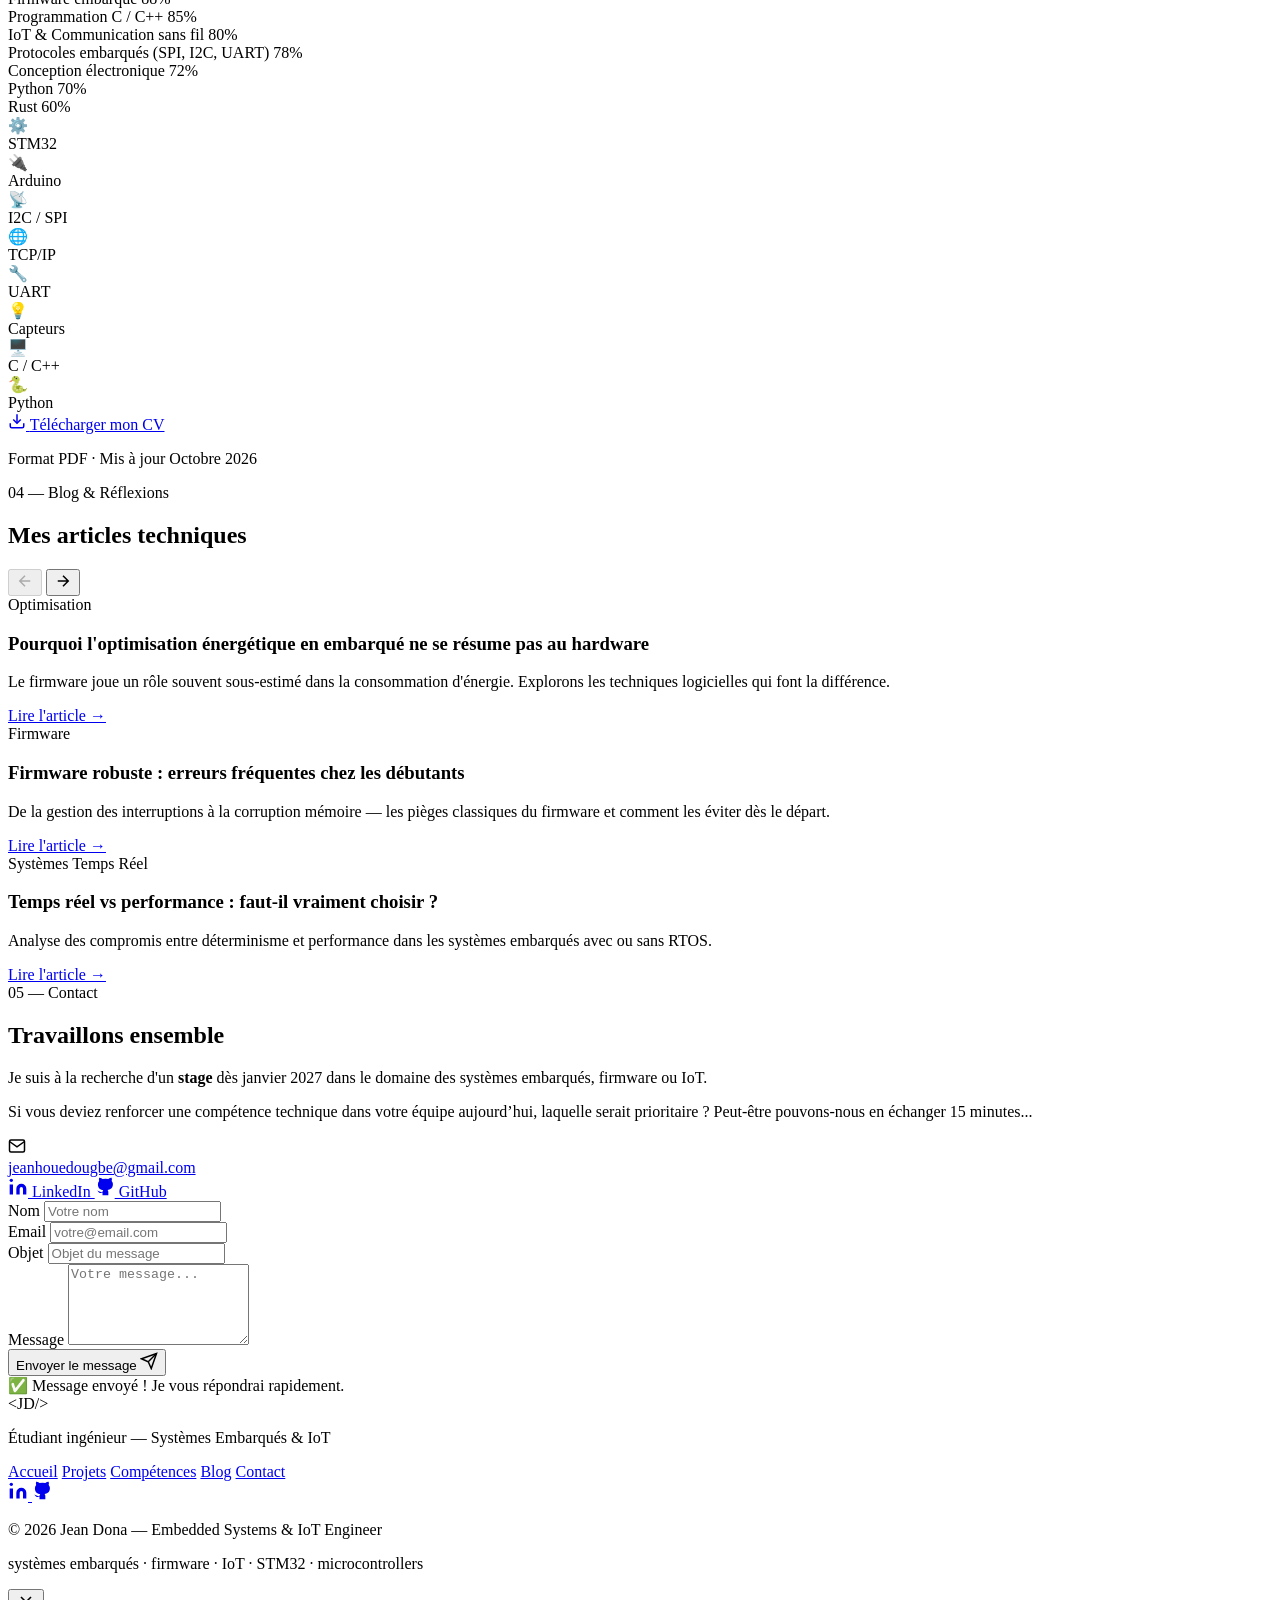
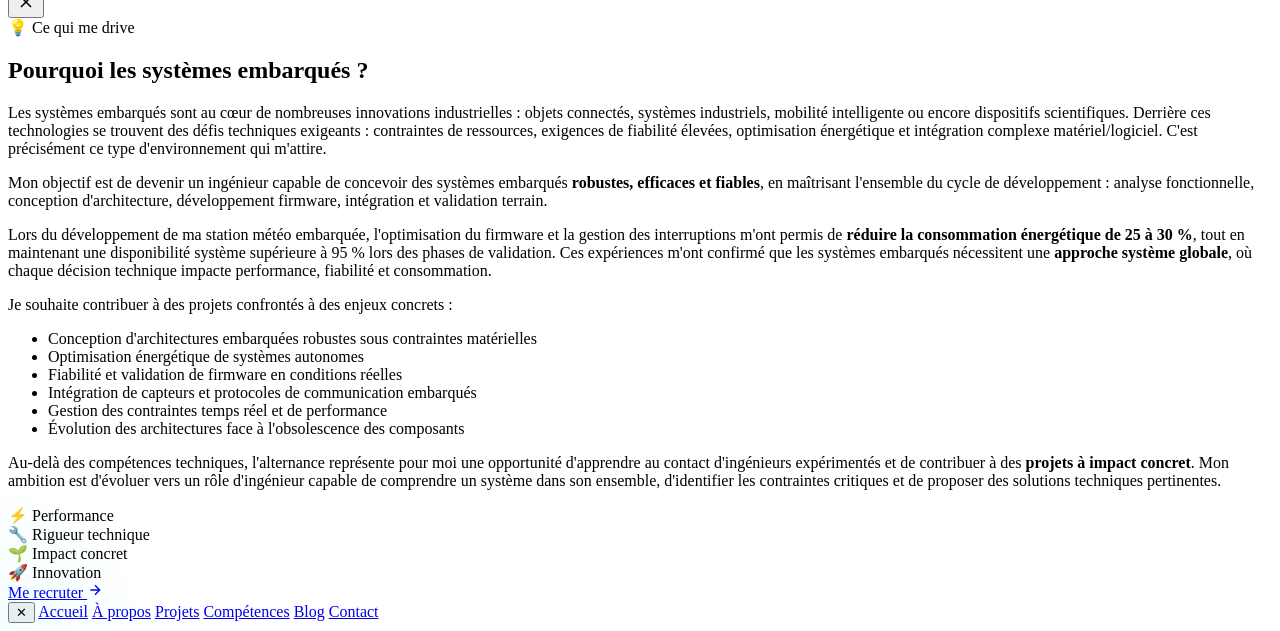
==== commit 71417ae3: "Date" ====
--- a/jean-dona/index.html
+++ b/jean-dona/index.html
@@ -423,7 +423,7 @@
             </svg>
             <span>Télécharger mon CV</span>
           </a>
-          <p class="cv-hint">Format PDF · Mis à jour Avril 2026</p>
+          <p class="cv-hint">Format PDF · Mis à jour Octobre 2026</p>
         </div>
       </div>
     </div>
